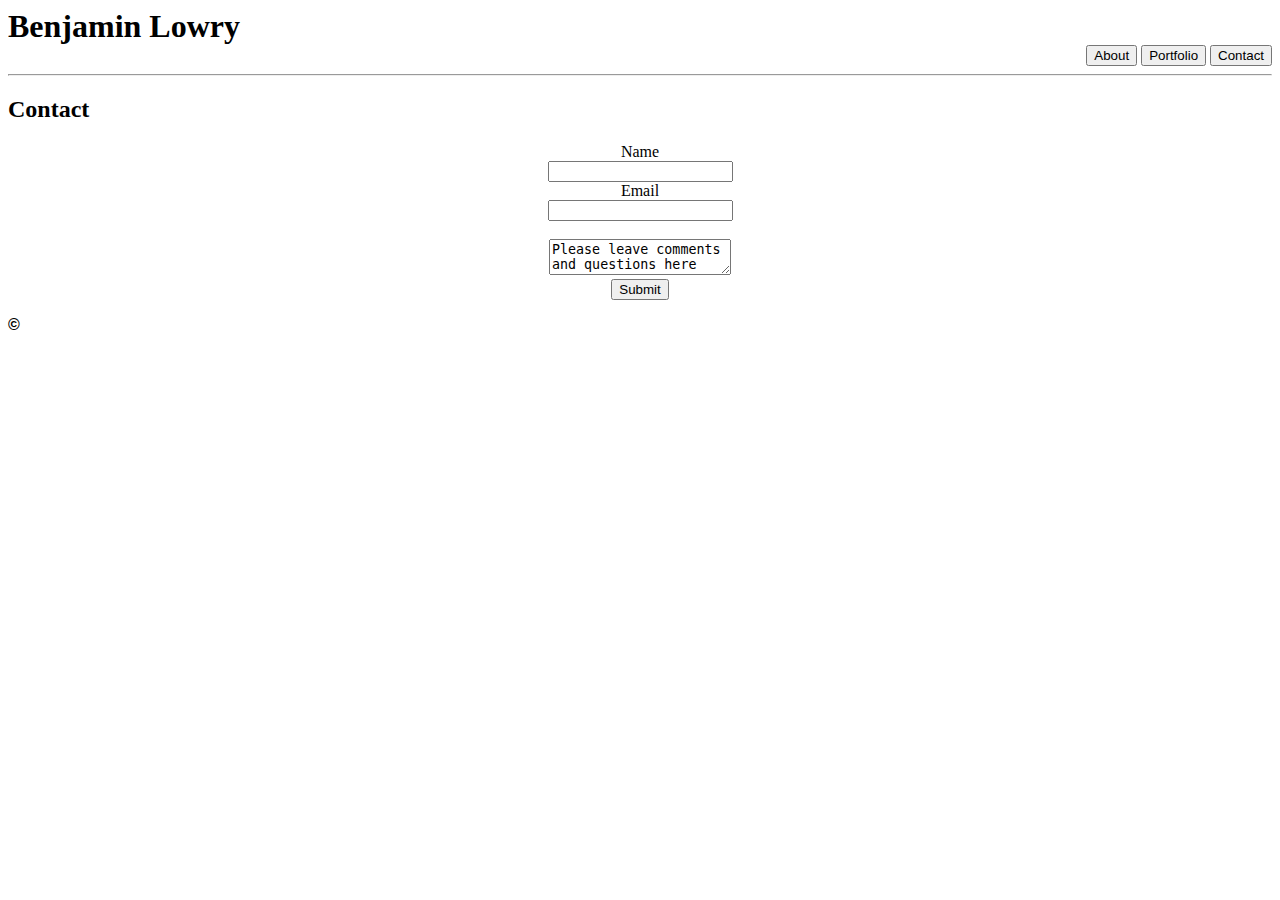
==== contact.html @ c920d168 "upload homework" ====
<!DOCTYPE html>
<html lang="en">
<head>
    <meta charset="UTF-8">
    <meta name="viewport" content="width=device-width, initial-scale=1.0">
    <meta http-equiv="X-UA-Compatible" content="ie=edge">
    <link rel="stylesheet" type="text/css" href="assets/css/style.css">
    <title>Contact</title>
</head>
<body>
    <div class="navbar">
        <h1 class="heading-font">Benjamin Lowry</h1>
        <div class="nav-buttons">
            <button>About</button>
            <button>Portfolio</button>
            <button>Contact</button>
        </div>
    </div>        
    <!--End nav bar top of page-->
    <hr>
    <h2 class="heading-font">Contact</h2>
    <section class="main-content">
        <form>
            Name<br>
            <input type="text" name="name"><br>
            Email<br>
            <input type="email" name="email"><br>
            <br>
            <textarea name="comment">Please leave comments and questions here</textarea>
        </form>
        <button>Submit</button>
    </section>
    <!--End of main content section-->
    <footer class="sticky-footer">
        <strong><p>&copy</p></strong>
    </footer>    
</body>
</html>
---- assets/css/style.css ----
* {
    box-sizing: border-box;
}

.navbar {
    overflow: hidden;
}

.nav-buttons {
    float: right;
}

.main-content {
    width: 960px;
    margin: auto;
    text-align: center;
}
.heading-font {
    font-family: Georgia, 'Times New Roman', Times, serif;
}

#profile-pic {
    float: left;
    padding-right: 15px;
}

h1 {
    margin: 0;
}

p {
    font-family: Arial, Helvetica, sans-serif
}
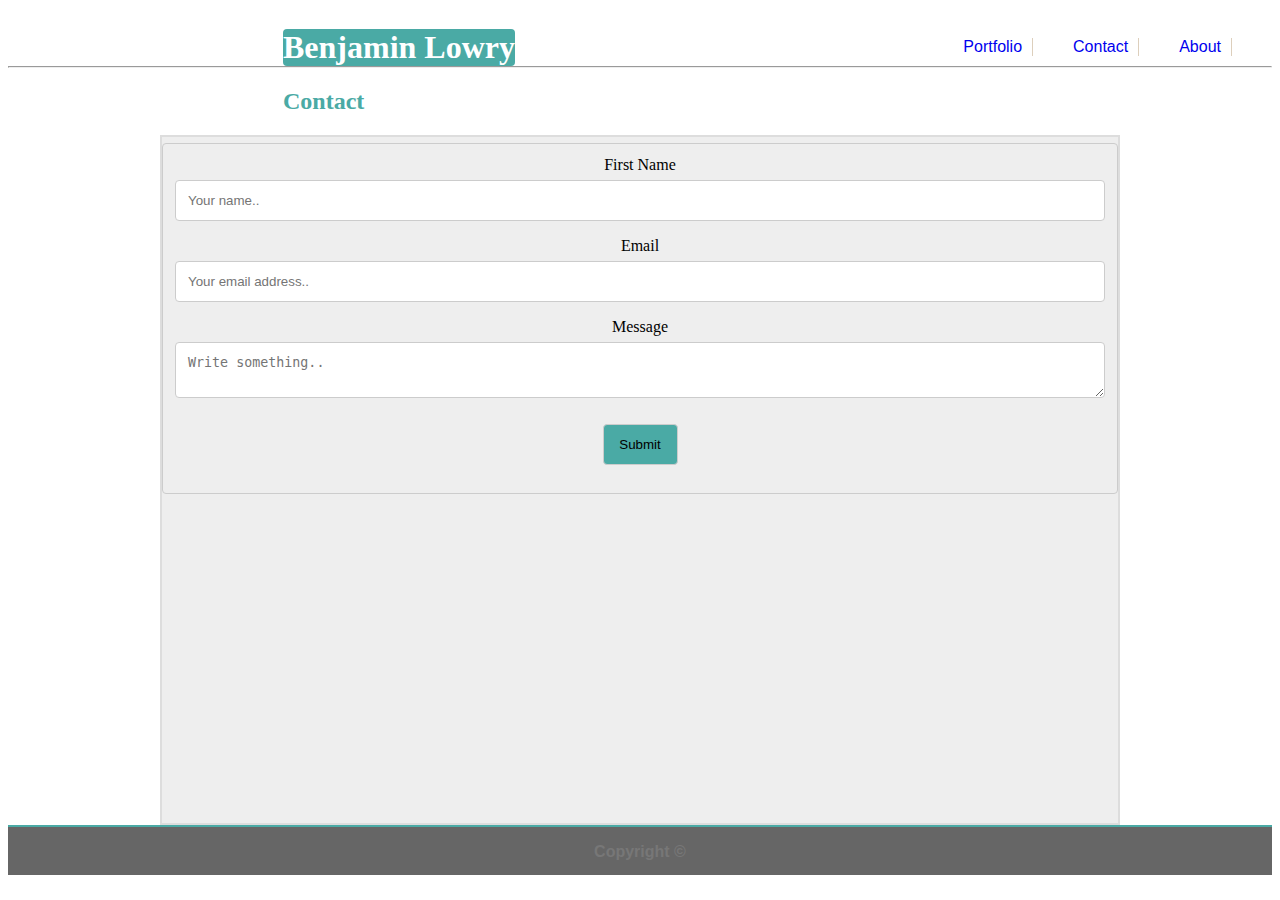
==== commit ea8593f1: "changes to layout and style" ====
--- a/contact.html
+++ b/contact.html
@@ -9,30 +9,36 @@
 </head>
 <body>
     <div class="navbar">
-        <h1 class="heading-font">Benjamin Lowry</h1>
-        <div class="nav-buttons">
-            <button>About</button>
-            <button>Portfolio</button>
-            <button>Contact</button>
-        </div>
-    </div>        
+    <h1 class="heading-font">Benjamin Lowry</h1>
+        <ul>
+            <li class="nav-button"><a href="index.html">About</a></li>
+            <li class="nav-button"><a href="contact.html">Contact</a></li>
+            <li class="nav-button"><a href="portfolio.html">Portfolio</a></li>
+        </ul>
+     </div>       
     <!--End nav bar top of page-->
     <hr>
-    <h2 class="heading-font">Contact</h2>
+    <h2 class="heading-two">Contact</h2>
     <section class="main-content">
-        <form>
-            Name<br>
-            <input type="text" name="name"><br>
-            Email<br>
-            <input type="email" name="email"><br>
-            <br>
-            <textarea name="comment">Please leave comments and questions here</textarea>
-        </form>
-        <button>Submit</button>
+        <div class="container">
+            <form action="action_page.php">
+          
+              <label for="fname">First Name</label>
+              <input type="text" id="fname" name="firstname" placeholder="Your name..">
+          
+              <label for="email">Email</label>
+              <input type="text" id="email" name="lastname" placeholder="Your email address..">
+          
+              <label for="message">Message</label>
+              <textarea id="subject" name="message" placeholder="Write something.."></textarea>
+          
+              <input id="submit" type="submit" value="Submit">          
+            </form>
+        </div>
     </section>
     <!--End of main content section-->
     <footer class="sticky-footer">
-        <strong><p>&copy</p></strong>
+        <strong><p>Copyright &copy</p></strong>
     </footer>    
 </body>
 </html>--- a/assets/css/style.css
+++ b/assets/css/style.css
@@ -6,17 +6,46 @@
     overflow: hidden;
 }
 
-.nav-buttons {
+.nav-button {
     float: right;
+    display: inline;
+    padding-right: 10px;
+    margin-right: 40px;
+    margin-top: 30px;
+    font-family: 'Trebuchet MS', 'Lucida Sans Unicode', 'Lucida Grande', 'Lucida Sans', Arial, sans-serif;
+    color: #777777
 }
 
 .main-content {
+    min-height: calc(80vh - 30px);
     width: 960px;
     margin: auto;
     text-align: center;
+    background-color: #eeeeee;
+    border: solid 2px #dddddd;
 }
+
+.sticky-footer {
+    text-align: center;
+    height: 50px;
+    border-top: 2px solid #4aaaa5;
+    background: #666666;
+}
+
 .heading-font {
+    float: left;
     font-family: Georgia, 'Times New Roman', Times, serif;
+    background-color: #4aaaa5;
+    color: white;
+    display: inline-block;
+    border-radius: 4px;
+    margin-left: 275px;
+    margin-bottom: 0%;
+}
+
+.heading-two {
+    margin-left: 275px;
+    color: #4aaaa5;
 }
 
 #profile-pic {
@@ -24,10 +53,59 @@
     padding-right: 15px;
 }
 
-h1 {
+.text {
+    text-align: center;
+}
+
+.container, 
+input,
+textarea {
+    width: 100%;
+    padding: 12px;
+    border: 1px solid #ccc;
+    border-radius: 4px;
+    margin-top: 6px;
+    margin-bottom: 16px;
+}
+
+#submit {
+    background-color: #4aaaa5;
+    width: 75px;
+}
+
+body {
+    background-image: url("assets/images/gravel.png");/*File path to image listed but cannot get image to appear for body background*/
+}
+
+ul {
     margin: 0;
 }
 
+li { 
+    border-right: solid 1px #ddcfbc;/*tried to use a pseudo class here li:not(last:child)*/
+}
+
+h1 {
+
+}
+
 p {
-    font-family: Arial, Helvetica, sans-serif
+    font-family: Arial, Helvetica, sans-serif;
+    color: #777777;
+}
+
+a {
+    text-decoration: none;
+}
+
+hr {
+    margin: 0;
+}
+
+a:visited, a:active {
+    color: inherit;
+}
+
+a:hover {
+    color: #a0062c;
 }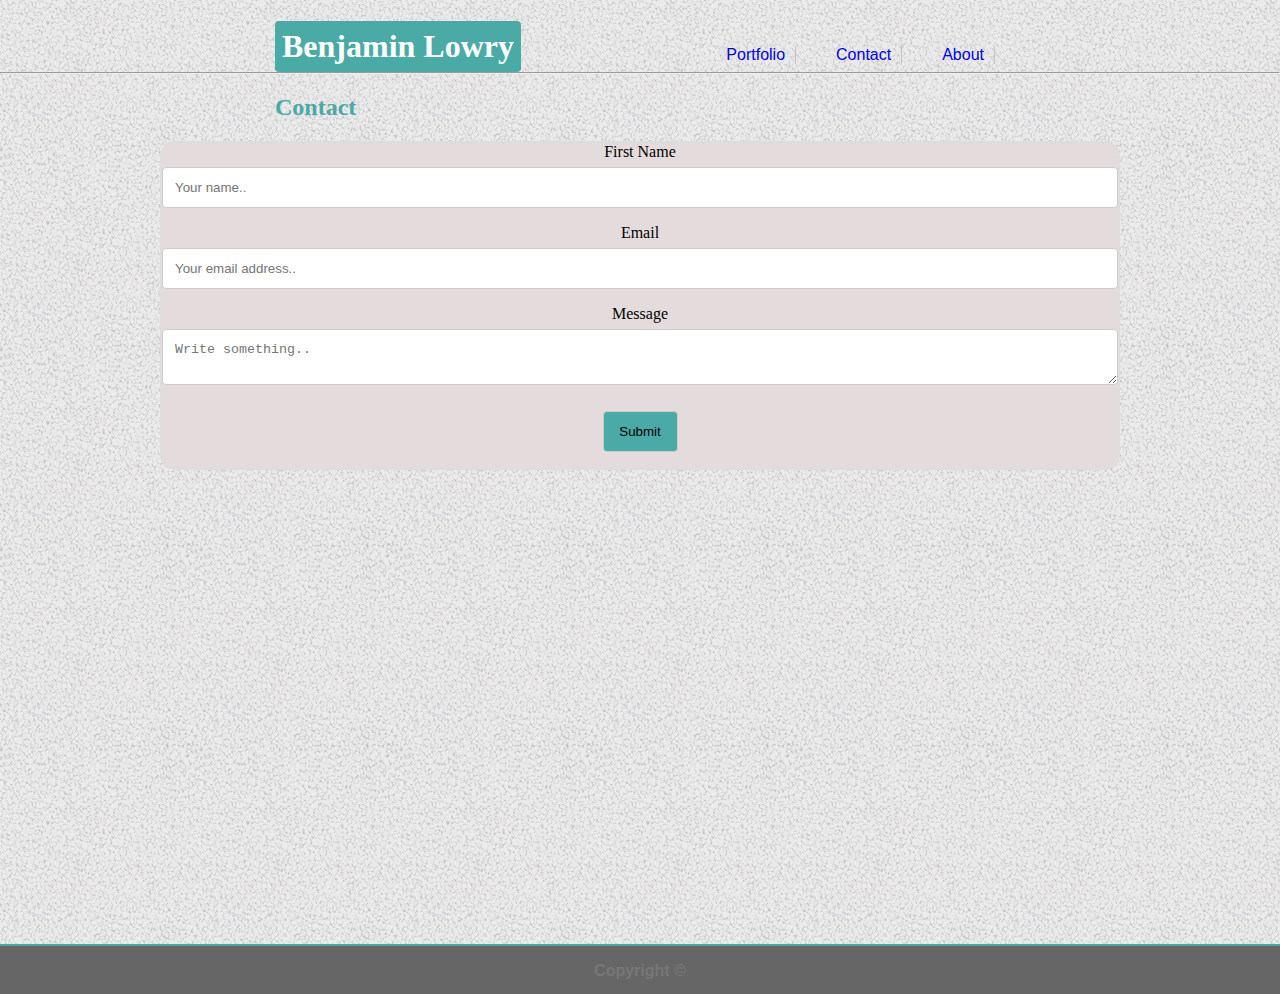
==== commit 5f24d2ad: "improved content layout and other stuff" ====
--- a/contact.html
+++ b/contact.html
@@ -9,33 +9,36 @@
 </head>
 <body>
     <div class="navbar">
-    <h1 class="heading-font">Benjamin Lowry</h1>
+        <h1 class="heading-font">Benjamin Lowry</h1>
+        <div class="nav-btn-wrapper">
         <ul>
             <li class="nav-button"><a href="index.html">About</a></li>
             <li class="nav-button"><a href="contact.html">Contact</a></li>
             <li class="nav-button"><a href="portfolio.html">Portfolio</a></li>
         </ul>
+        </div>
      </div>       
     <!--End nav bar top of page-->
     <hr>
-    <h2 class="heading-two">Contact</h2>
-    <section class="main-content">
-        <div class="container">
-            <form action="action_page.php">
-          
-              <label for="fname">First Name</label>
-              <input type="text" id="fname" name="firstname" placeholder="Your name..">
-          
-              <label for="email">Email</label>
-              <input type="text" id="email" name="lastname" placeholder="Your email address..">
-          
-              <label for="message">Message</label>
-              <textarea id="subject" name="message" placeholder="Write something.."></textarea>
-          
-              <input id="submit" type="submit" value="Submit">          
-            </form>
-        </div>
-    </section>
+    <div class="wrapper">
+        <h2 class="heading-two">Contact</h2>
+        <section class="main-content">
+                <form action="action_page.php">
+            
+                <label for="fname">First Name</label>
+                <input type="text" id="fname" name="firstname" placeholder="Your name..">
+            
+                <label for="email">Email</label>
+                <input type="text" id="email" name="lastname" placeholder="Your email address..">
+            
+                <label for="message">Message</label>
+                <textarea id="subject" name="message" placeholder="Write something.."></textarea>
+            
+                <input id="submit" type="submit" value="Submit">          
+                </form>
+        </section>
+    <div class="push"></div>  
+    </div>
     <!--End of main content section-->
     <footer class="sticky-footer">
         <strong><p>Copyright &copy</p></strong>
--- a/assets/css/style.css
+++ b/assets/css/style.css
@@ -2,8 +2,25 @@
     box-sizing: border-box;
 }
 
+html, body {
+    height: 100%;
+    margin: 0;
+}
+
+body {
+    background-image: url(../images/gravel.png);
+}
+
+#profile-pic {
+    float: left;
+    padding-right: 15px;
+    height: 200px;
+    width: 200px;
+}/*Note that image black space around top and bottom is part of photo. Will replace with a higher quality photo soon*/
+
 .navbar {
     overflow: hidden;
+    width
 }
 
 .nav-button {
@@ -16,13 +33,18 @@
     color: #777777
 }
 
-.main-content {
-    min-height: calc(80vh - 30px);
+.nav-btn-wrapper {
+    margin-right: 245px;
+    margin-bottom: 0;
+}
+
+.main-content { 
     width: 960px;
     margin: auto;
     text-align: center;
-    background-color: #eeeeee;
+    background-color: #e4dcdc;
     border: solid 2px #dddddd;
+    border-radius: 15px;  
 }
 
 .sticky-footer {
@@ -30,6 +52,15 @@
     height: 50px;
     border-top: 2px solid #4aaaa5;
     background: #666666;
+}
+
+.push {
+    height: 50px;
+}
+
+.wrapper {
+    min-height: 100%;
+    margin-bottom: -50px;
 }
 
 .heading-font {
@@ -40,7 +71,8 @@
     display: inline-block;
     border-radius: 4px;
     margin-left: 275px;
-    margin-bottom: 0%;
+    margin-bottom: 0;
+    padding: 7px;
 }
 
 .heading-two {
@@ -48,16 +80,10 @@
     color: #4aaaa5;
 }
 
-#profile-pic {
-    float: left;
-    padding-right: 15px;
-}
-
 .text {
     text-align: center;
 }
-
-.container, 
+ 
 input,
 textarea {
     width: 100%;
@@ -73,20 +99,14 @@
     width: 75px;
 }
 
-body {
-    background-image: url("assets/images/gravel.png");/*File path to image listed but cannot get image to appear for body background*/
-}
-
+/*
 ul {
     margin: 0;
 }
+*/
 
 li { 
-    border-right: solid 1px #ddcfbc;/*tried to use a pseudo class here li:not(last:child)*/
-}
-
-h1 {
-
+    border-right: solid 1px #c7c4c0;/*tried to use a pseudo class here li:not(last:child) to take off line divider from "about" link*/
 }
 
 p {
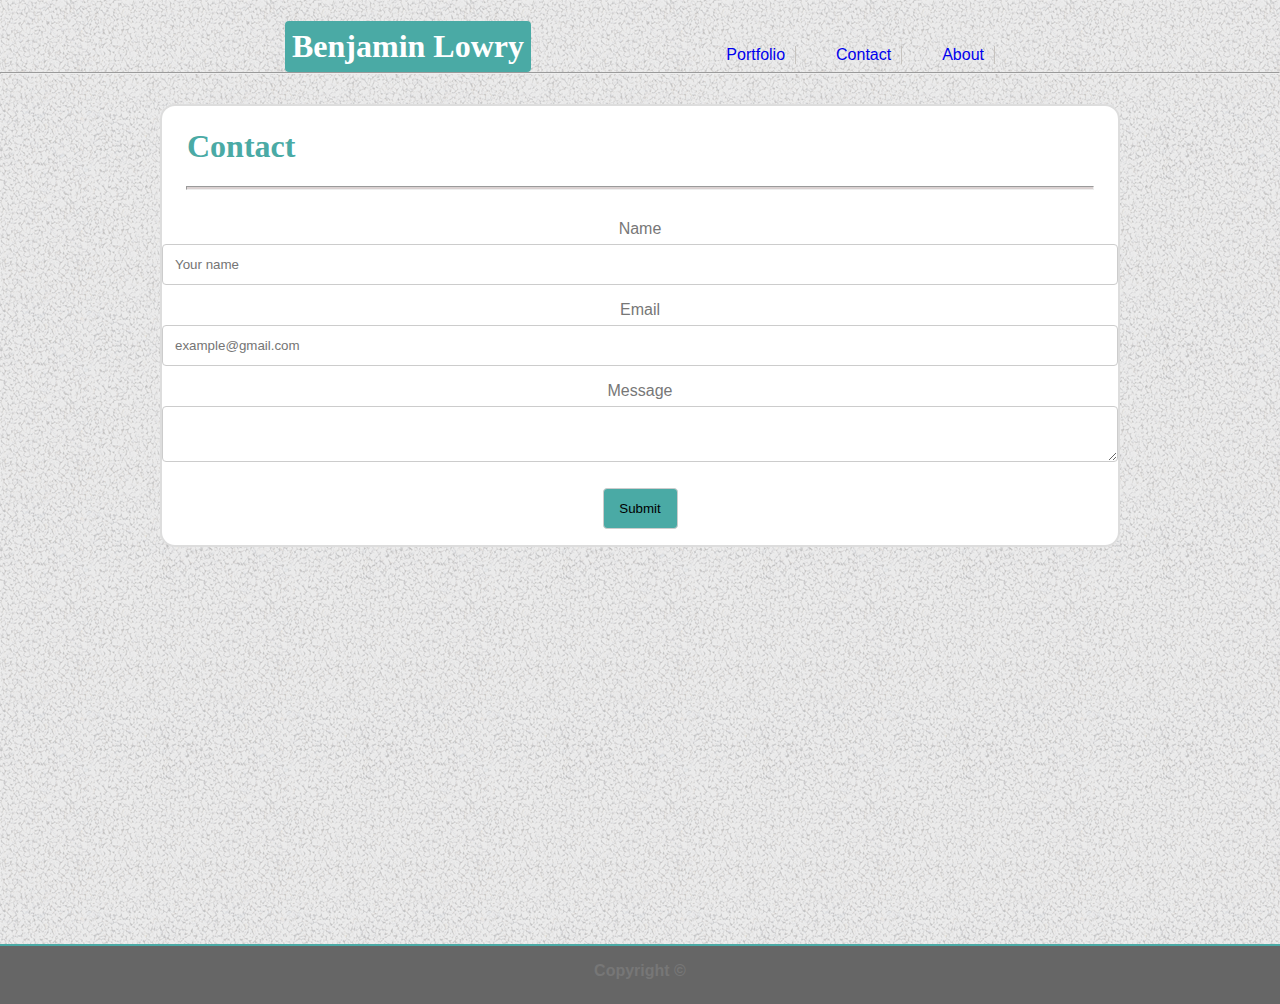
==== commit d148787f: "corrected more layout issues" ====
--- a/contact.html
+++ b/contact.html
@@ -19,23 +19,25 @@
         </div>
      </div>       
     <!--End nav bar top of page-->
-    <hr>
+    <hr class="hr-outside">
     <div class="wrapper">
-        <h2 class="heading-two">Contact</h2>
         <section class="main-content">
-                <form action="action_page.php">
-            
-                <label for="fname">First Name</label>
-                <input type="text" id="fname" name="firstname" placeholder="Your name..">
-            
-                <label for="email">Email</label>
-                <input type="text" id="email" name="lastname" placeholder="Your email address..">
-            
-                <label for="message">Message</label>
-                <textarea id="subject" name="message" placeholder="Write something.."></textarea>
-            
-                <input id="submit" type="submit" value="Submit">          
+            <h1 class="heading-two">Contact</h1>
+            <hr class="hr-inside">
+            <div class="form control">
+                <form>
+                    <label class="input-name" for="fname">Name</label>
+                    <input type="text" name="firstname" placeholder="Your name">
+                    
+                    <label class="input-name" for="email">Email</label>
+                    <input type="text" name="lastname" placeholder="example@gmail.com">
+                
+                    <label class="input-name" for="message">Message</label>
+                    <textarea name="message"></textarea>
+                
+                    <input id="submit" type="submit" value="Submit">          
                 </form>
+            </div>    
         </section>
     <div class="push"></div>  
     </div>
--- a/assets/css/style.css
+++ b/assets/css/style.css
@@ -11,16 +11,8 @@
     background-image: url(../images/gravel.png);
 }
 
-#profile-pic {
-    float: left;
-    padding-right: 15px;
-    height: 200px;
-    width: 200px;
-}/*Note that image black space around top and bottom is part of photo. Will replace with a higher quality photo soon*/
-
 .navbar {
     overflow: hidden;
-    width
 }
 
 .nav-button {
@@ -41,15 +33,16 @@
 .main-content { 
     width: 960px;
     margin: auto;
+    margin-top: 30px;
     text-align: center;
-    background-color: #e4dcdc;
+    background-color: #ffffff;
     border: solid 2px #dddddd;
     border-radius: 15px;  
 }
 
 .sticky-footer {
     text-align: center;
-    height: 50px;
+    height: 60px;
     border-top: 2px solid #4aaaa5;
     background: #666666;
 }
@@ -60,7 +53,7 @@
 
 .wrapper {
     min-height: 100%;
-    margin-bottom: -50px;
+    margin-bottom: -60px;
 }
 
 .heading-font {
@@ -70,20 +63,23 @@
     color: white;
     display: inline-block;
     border-radius: 4px;
-    margin-left: 275px;
+    margin-left: 285px;
     margin-bottom: 0;
     padding: 7px;
 }
 
 .heading-two {
-    margin-left: 275px;
+    margin-left: 25px;
     color: #4aaaa5;
+    text-align: left;
 }
 
-.text {
-    text-align: center;
+.input-name{
+    color: #777777;
+    font-family: Arial, Helvetica, sans-serif;
 }
- 
+
+
 input,
 textarea {
     width: 100%;
@@ -94,16 +90,49 @@
     margin-bottom: 16px;
 }
 
+
+
 #submit {
     background-color: #4aaaa5;
     width: 75px;
 }
 
-/*
-ul {
+#subject {
+    height: 200px;
+}
+
+/*Attempted many ways to make inputs in contact form a smaller width as well as labels aligned to left side but kept breaking the form into multiple pieces. Need to allocate classes and divs for all properties inside input and text area selectors.*/
+
+
+.hr-outside {
     margin: 0;
 }
-*/
+
+.hr-inside {
+    margin-bottom: 30px;
+    width: 95%;
+    height: 4px;
+    background-color: #dad1d1;
+}
+
+.portfolio-work {
+    text-align: left;
+    padding: 0px 30px 0px 30px;
+}
+
+.portfolio-work img {
+    padding-right: 20px;
+    padding-bottom: 20px;
+}
+
+
+#profile-pic {
+    float: left;
+    padding-right: 15px;
+    height: 200px;
+    width: 200px;
+    margin-left: 25px;
+}
 
 li { 
     border-right: solid 1px #c7c4c0;/*tried to use a pseudo class here li:not(last:child) to take off line divider from "about" link*/
@@ -118,14 +147,10 @@
     text-decoration: none;
 }
 
-hr {
-    margin: 0;
-}
-
 a:visited, a:active {
     color: inherit;
 }
 
 a:hover {
-    color: #a0062c;
+    color: #000000;
 }